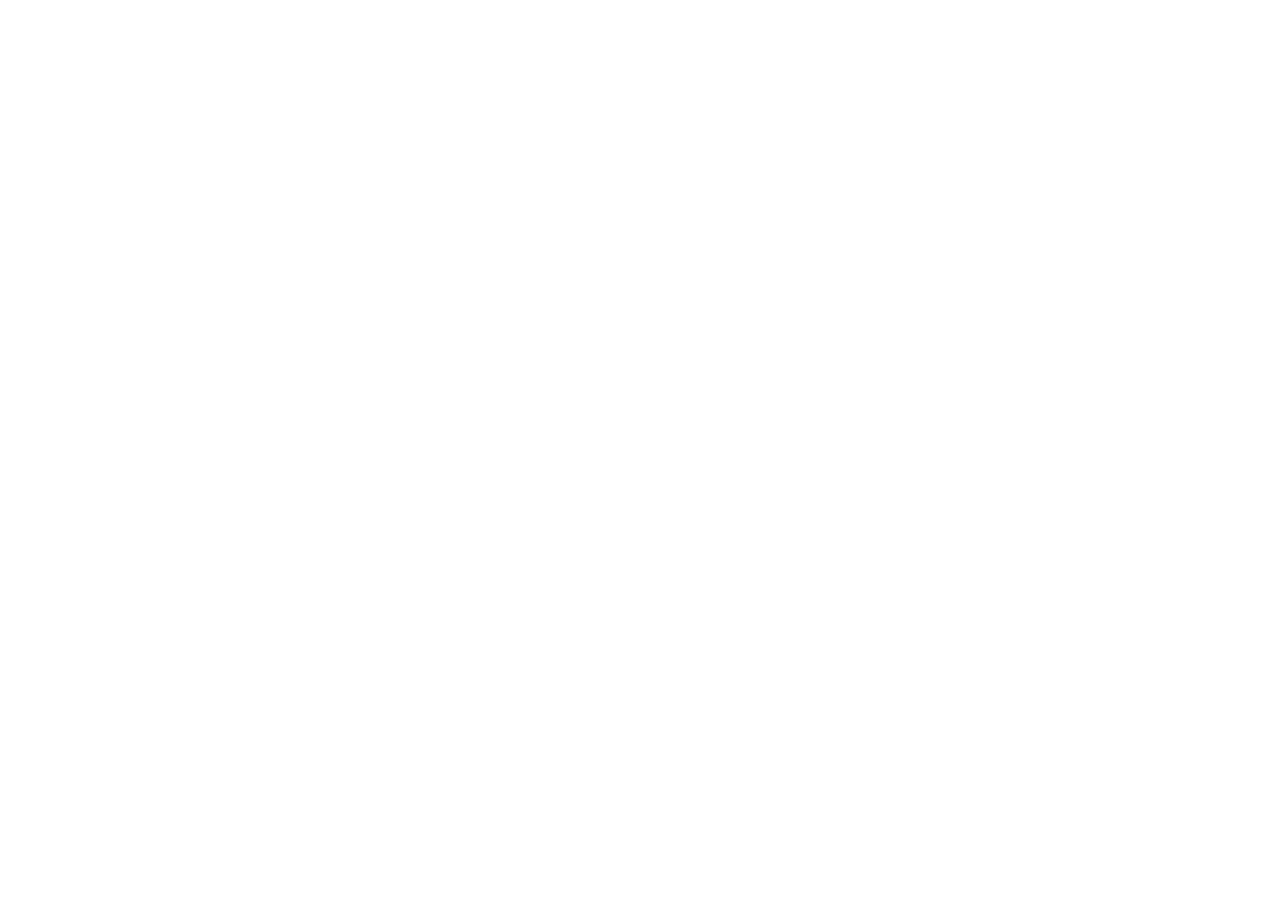
==== pag-index/personagem.html @ 445b2fa5 "add pagina html de desenvolvimento user" ====
<!DOCTYPE html>
<html lang="pt-br">
<head>
    <meta charset="UTF-8">
    <meta http-equiv="X-UA-Compatible" content="IE=edge">
    <meta name="viewport" content="width=device-width, initial-scale=1.0">
    <title>Jogo de luta</title>
    <link rel="stylesheet" href="personagem.css">
</head>
<body>
    <div id="container">
        <div class="content">
            <div id="prinipal-box">
                
            </div>
        </div>
    </div>
</body>
</html>
---- pag-index/personagem.css ----
@charset "UTF-8";

* {
    margin: 0;
    padding: 0;
    box-sizing: border-box;
}
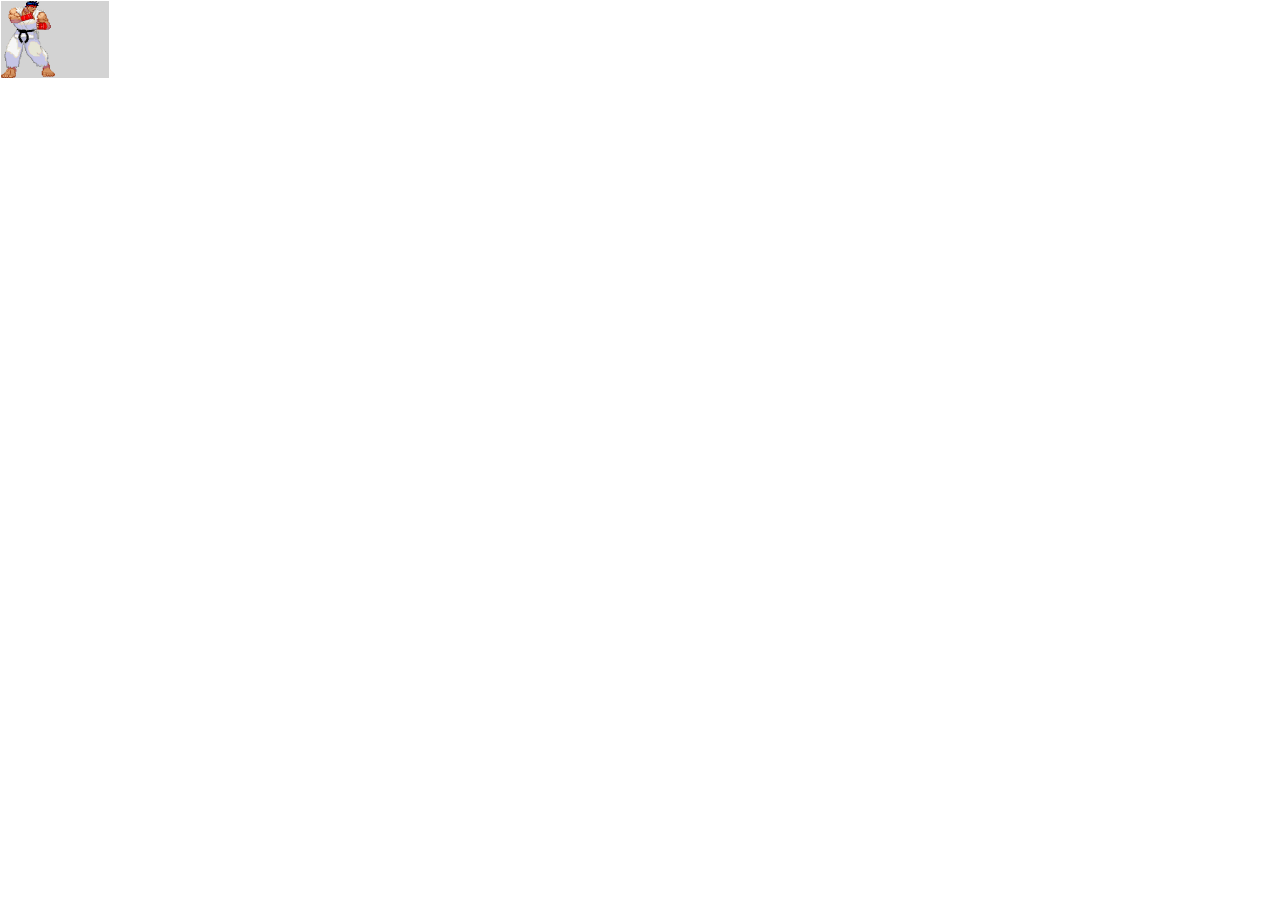
==== commit 34ec1ac4: "add o jogo a automatico" ====
--- a/pag-index/personagem.html
+++ b/pag-index/personagem.html
@@ -10,8 +10,12 @@
 <body>
     <div id="container">
         <div class="content">
-            <div id="prinipal-box">
-                
+            <div class="prinipal-boxz">
+                <div class="box">
+                    <span class="lutador-user">
+                        <img src="./../image/ryu-streetfighter.gif" alt="Imagem de um lutador dos Anos 80">
+                    </span>
+                </div>
             </div>
         </div>
     </div>
--- a/pag-index/personagem.css
+++ b/pag-index/personagem.css
@@ -6,3 +6,16 @@
     box-sizing: border-box;
 }
 
+body, html {
+    
+}
+
+.lutador-user {
+    position: absolute;
+    display: flex;
+    flex-direction: row;
+    background: lightgray 0px -0.144px / 88.333% 100.364% no-repeat;
+    border: 1px solid #FFFfff;
+    width: 6.875rem;
+    height: 4.9375rem;
+}